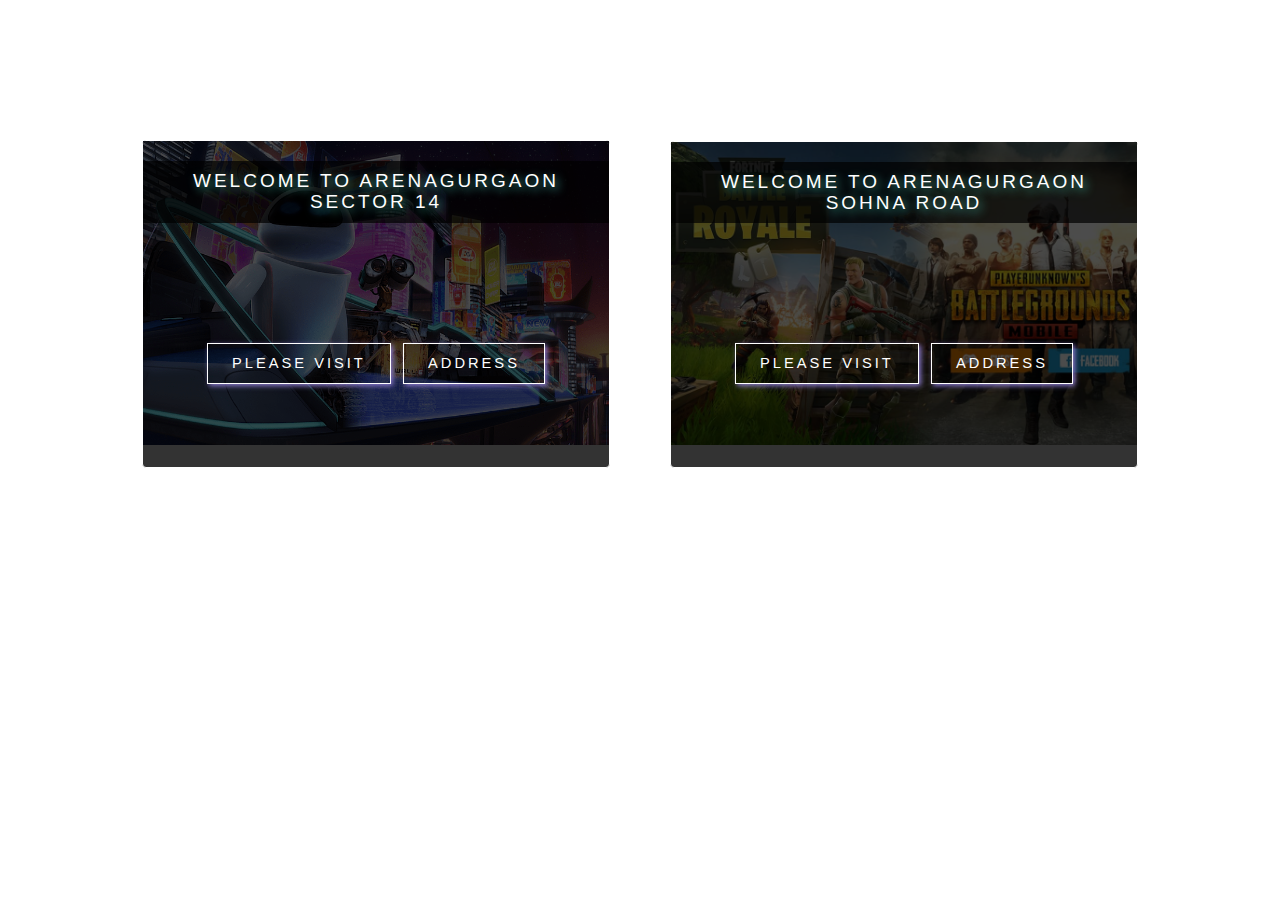
==== index.html @ 12fbbaf8 "Add website file" ====
<!Doctype html>
<html lang="EN">
   <head>
      <title>Select Center</title>
      <meta charset="utf-8">
      <meta name="viewport" content="width=device-width, initial-scale=1">
      <link rel="stylesheet" href="https://maxcdn.bootstrapcdn.com/bootstrap/3.4.0/css/bootstrap.min.css">
      <link rel="stylesheet" href="css/font-awesome.min.css">
      <!-- <link href="https://fonts.googleapis.com/css?family=Poppins:100,200,300,300i,400,400i,500,600,700,800" rel="stylesheet"> -->
      <!-- <link rel="stylesheet" href="https://cdnjs.cloudflare.com/ajax/libs/hover.css/2.3.1/css/hover-min.css"> -->
     <link rel="stylesheet" href="css/home.css">
     <!-- Global site tag (gtag.js) - Google Analytics -->
<script async src="https://www.googletagmanager.com/gtag/js?id=UA-45527570-1"></script>
<script>
  window.dataLayer = window.dataLayer || [];
  function gtag(){dataLayer.push(arguments);}
  gtag('js', new Date());

  gtag('config', 'UA-45527570-1');
</script>

   </head>
   <body>
      <!-- <div class='container-fluid main-page no-padding'>
         <video id="video" autoplay playsinline autoplay muted loop controls="false">
            <source src="video/video.mp4" type="video/mp4">
         </video>
      </div> -->
      <div class="container-fluid location-main">
         <div class="container">
            <div class="row">
               <div class="col-sm-12 main-gal no-padding">
                  <div class="col-sm-6 left no-padding">
                     <div class="thumbnail editrowone a">
                        <div class="hovereffect">
                           <!--never use hovereffect float:left in css with is code-->
                           <img src="images/image_m.png" class="img-responsive">
                           <div class="overlay">
                              <h2>Welcome to ArenaGurgaon<br/>Sector 14</h2>
                              <a href="gurgaon.html" class="info hvr-float-shadow">Please Visit</a>&nbsp;&nbsp;
                              <a href="#" class="info hvr-float-shadow" id="ggnb">Address</a>
                           </div>
                        </div>
                        <div class="caption editrowone a" id="ggn">        
   <h4 class="hvr-rotate"><a href="gurgaon.html">Arena Gurgaon</a></h4>                           <div class="line-mal"></div>
                           <div class="media ad sm-all">
                              <div class="media-left"><i class="fa fa-map-marker"></i> </div>
                              <div class="media-body"><a href="#" class="hvr-forward">M-25, Old DLF Colony,
Sector 14, Gurgaon - 122001</a></div>
                           </div>
                           <div class="media ph sm-all">
                              <div class="media-left"><i class="fa fa-phone"></i> </div>
                              <div class="media-body"><a href="tel:01242303883" class="hvr-forward">0124-2303883</a>, <a href="tel:9971259934" class="hvr-forward">8800538662, 9971259934</a></div>
                           </div>
                           <div class="media en sm-all">
                              <div class="media-left"><i class="fa fa-envelope"></i> </div>
                              <div class="media-body"><a href="mailto:info@arenagurgaon.com" class="hvr-forward">info@arenagurgaon.com</a><div class="hovereffect"><a href="https://maps.app.goo.gl/?link=https://goo.gl/maps/u5RBFoFxVZr?utm_source%3Dapp-invite%26mt%3D8%26pt%3D9008%26utm_medium%3DSIMPLE%26utm_campaign%3Ds2e-ai%26ct%3Ds2e-ai&apn=com.google.android.apps.maps&amv=703000000&isi=585027354&ibi=com.google.Maps&ius=comgooglemapsurl&utm_source=app-invite&mt=8&pt=9008&utm_medium=SIMPLE&utm_campaign=s2e-ai&ct=s2e-ai&invitation_id=493454522602-257215f3-f4e2-4e09-97bc-1dae7c17dde7" class="info hvr-float-shadow" target="_blank">Get Direction</a></div></div>
                           </div>
                        </div>
                     </div>
                  </div>
                  <br/><br/>
                  <div class="col-sm-6 right no-padding">
                     <div class="thumbnail editrowone a">
                        <div class="hovereffect">
                           <!--never use hovereffect float:left in css with is code-->
                           <img src="images/image_k.jpg" class="img-responsive">
                           <div class="overlay">
                              <h2>Welcome to ArenaGurgaon <br/> Sohna Road</h2>
                              <a href="sohna.html" class="info hvr-float-shadow">Please Visit</a>&nbsp;&nbsp;
                              <a href="#" class="info hvr-float-shadow" id="sohb">Address</a>
                           </div>
                        </div>
                        <div class="caption editrowone a" id="soh">       
 <h4 class="hvr-rotate"><a href="sohna.html">Arena Sohna Road</a></h4>
                           <div class="line-k"></div>
                           <div class="media ad sm-all">
                              <div class="media-left"><i class="fa fa-map-marker"></i> </div>
                              <div class="media-body"><a href="#" class="hvr-forward">103, Vipul Trade Centre, First Floor,
Gurgaon</a></div>
                           </div>
                           <div class="media ph sm-all">
                              <div class="media-left"><i class="fa fa-phone"></i> </div>
                              <div class="media-body"><a href="tel:8800394324" class="hvr-forward">8800394324</a>, <a href="tel:9315295165" class="hvr-forward">9315295165</a></div>
                           </div>
                           <div class="media en sm-all">
                              <div class="media-left"><i class="fa fa-envelope"></i> </div>
                              <div class="media-body"><a href="mailto:arena.gurgaon2@gmail.com" class="hvr-forward">arena.gurgaon2@gmail.com</a><div class="hovereffect"><a href="https://maps.app.goo.gl/?link=https://goo.gl/maps/qHz2YZpnT172?utm_source%3Dapp-invite%26mt%3D8%26pt%3D9008%26utm_medium%3DSIMPLE%26utm_campaign%3Ds2e-ai%26ct%3Ds2e-ai&apn=com.google.android.apps.maps&amv=703000000&isi=585027354&ibi=com.google.Maps&ius=comgooglemapsurl&utm_source=app-invite&mt=8&pt=9008&utm_medium=SIMPLE&utm_campaign=s2e-ai&ct=s2e-ai&invitation_id=493454522602-60f1beca-f012-47e2-ba35-cdca6f196e73" class="info hvr-float-shadow" target="_blank">Get Direction</a></div></div>
                           </div>
                        </div>
                     </div>
                  </div>
               </div>
            </div>
         </div>
      </div>
      <script src="js/jquery.min.js"></script>
      <!-- <script src="https://maxcdn.bootstrapcdn.com/bootstrap/3.4.0/js/bootstrap.min.js"></script> -->
      <script>
         var vids = $("video"); 
         $.each(vids, function(){
                this.controls = false; 
         }); 
      </script>
      <script>
         $(document).ready(function() {
            $(".caption").slideUp();
         });
         $("#ggnb").click(function() {
            event.preventDefault();
            $("#ggn").slideToggle();
         });
         $("#sohb").click(function() {
            event.preventDefault();
            $("#soh").slideToggle();
         });
      </script>
<script type='text/javascript' data-cfasync='false'>window.purechatApi = { l: [], t: [], on: function () { this.l.push(arguments); } }; (function () { var done = false; var script = document.createElement('script'); script.async = true; script.type = 'text/javascript'; script.src = 'https://app.purechat.com/VisitorWidget/WidgetScript'; document.getElementsByTagName('HEAD').item(0).appendChild(script); script.onreadystatechange = script.onload = function (e) { if (!done && (!this.readyState || this.readyState == 'loaded' || this.readyState == 'complete')) { var w = new PCWidget({c: 'f897b5e9-f92b-4bfb-98dc-9a274e1ccba1', f: true }); done = true; } }; })();</script>
   </body>
</html>
---- css/home.css ----
body {

font-family: 'Poppins', sans-serif;

font-size: 11pt;

color: #d5d5d5;

}

h1,

h2,

h3,

h4,

h5 {

font-weight: bold;

color: black;

font-family: 'Poppins', sans-serif;

}

p {

color: #9d9d9d;

font-family: 'Poppins', sans-serif;

}

ul li a {

color: #d5d5d5;

font-family: 'Poppins', sans-serif;

text-decoration:none;

}

ul li a {

font-family: 'Poppins', sans-serif;

}

.btn{

font-family: 'Poppins', sans-serif!important;

}

a:hover {

text-decoration: none;

}

#iframes {

    position: absolute;

}

.caption.editrowone.a a {
    color: white;
}

#video {

position: fixed;

top: 0;

right: 0;

width: auto;

min-width: 100%;

height: auto;

min-height: 100%;

z-index: -100;

background: transparent url(video-bg.jpg) no-repeat;

background-size: cover;

}

video {display: block;

}

.main-gal {

text-align: center;

margin: auto;

display: flex;

justify-content: center;

align-items: center;

padding-top: 12%;

}

.col-sm-12.main-gal> .left {

margin-right: 30px;

}

.col-sm-12.main-gal > .right {

margin-left: 30px;

}

.thumbnail.editrowone.a

{

border:none;

background: rgba(0,0,0,0.8);

padding: 0px 0px 22px 0px;

border:1px solid white;

}

.col-sm-12.main-gal > .left

{

max-width: 40%;

}

.col-sm-12.main-gal > .right

{

max-width: 40%;

}

.caption.editrowone.a

{

  border-top:1px solid white;

}

.media.ad.sm-all

{

	line-height: 24px;

}

.caption.editrowone.a > h4 {

color: white;

text-transform: uppercase;

letter-spacing: 2px;

padding-bottom: 6px;

text-shadow: 2px 2px 2px blue;

margin: 21px 0px 5px 0px;

}

.line-mal {

width: 178px;

height: 1px;

background: white;

margin: auto;

margin-bottom: 24px;

}

.line-k {

width: 132px;

height: 1px;

background: white;

margin: auto;

margin-bottom: 24px;

}

.sm-all a{

color: white;

}

.sm-all:hover {

color: #c93e3e;

}

.sm-all a:hover {

color: #c93e3e;

}

.sm-all:hover {

color: #c93e3e;

}

.sm-all {

color: white;

font-weight: 300;

letter-spacing: 1px;

margin-left: 18px;

margin-right: 10px;

line-height: 20px;

}

.sm-all .media-body{

text-align:left;

}

.no-padding {

padding-left: 0px;

padding-right: 0px;

}

/*hover effect of thumbnail editrowone a*/

.hovereffect {

width:100%;

height:100%;

overflow:hidden;

position:relative;

text-align:center;

cursor:default;

}

.hovereffect .overlay {

width:100%;

height:100%;

position:absolute;

overflow:hidden;

top:0;

left:0;

opacity:0;

background-color:rgba(0,0,0,0.7);

-webkit-transition:all .4s ease-in-out;

transition:all .4s ease-in-out

}

.hovereffect img {

display:block;

position:relative;

-webkit-transition:all .4s linear;

transition:all .4s linear;

}

.hovereffect h2 {

text-transform:uppercase;

color:#fff;

text-align:center;

position:relative;

font-size:19px;

background:rgba(0,0,0,0.7);

-webkit-transform:translatey(-100px);

-ms-transform:translatey(-100px);

transform:translatey(-100px);

-webkit-transition:all .2s ease-in-out;

transition:all .2s ease-in-out;

padding:10px;

letter-spacing: 3px;

text-shadow: 3px 3px 10px #3aa491;

font-weight:400;

}

.hovereffect a.info {

text-decoration:none;

display:inline-block;

text-transform:uppercase;

color:#fff;

border:1px solid #fff;

background-color:transparent;

opacity:0;

filter:alpha(opacity=0);

-webkit-transition:all .2s ease-in-out;

transition:all .2s ease-in-out;

margin:110px 0 0;

padding: 9px 24px;

letter-spacing: 3px;

box-shadow: 2px 2px 5px #8877c9;

}

.hovereffect a.info:hover {

box-shadow:0 0 5px #fff;

}

.hovereffect:hover img {

-ms-transform:scale(1.2);

-webkit-transform:scale(1.2);

transform:scale(1.2);

}

.hovereffect:hover .overlay {

opacity:1;

filter:alpha(opacity=100);

}

.hovereffect:hover h2,.hovereffect:hover a.info {

opacity:1;

filter:alpha(opacity=100);

-ms-transform:translatey(0);

-webkit-transform:translatey(0);

transform:translatey(0);

}

.hovereffect:hover a.info {

-webkit-transition-delay:.2s;

transition-delay:.2s;

}

@media (max-width: 991px) and (min-width: 768px) {

.hovereffect a.info

{

margin-top: 50px;

padding:5px 16px;

}

.hovereffect h2

{

font-size: 15px;

}

}

@media screen and (max-width: 991px)

{

.main-gal

{

padding-top:25%;

}

.col-sm-12.main-gal > .left {

margin-right: 15px;

}

.col-sm-12.main-gal > .right {

margin-left: 15px;

}

}

@media screen and (max-width: 767px)

{

.main-gal

{

display:block;

padding-top:10%;

}

.col-sm-12.main-gal > .left {

margin-right: 0px;

padding-left: 8px;

}

.col-sm-12.main-gal > .right {

margin-left: 0px;

padding-left: 8px;

}

}

@media screen and (max-width: 381px)

{

.sm-all

{

font-size:12px;

margin-left:0px;

}

.hovereffect h2

{

font-size: 15px;

}

.hovereffect a.info

{

padding:5px 15px;

font-size: 15px;

}

}

@media screen and (max-width: 400px)

{

.hovereffect a.info

{

margin-top:50px;

}

}



@media screen and (max-width: 991px)

{



.col-sm-12.main-gal > .right

{

	max-width: 100%!important;



}

.col-sm-12.main-gal > .left

{

	max-width: 100%!important;

	

}

}

.hovereffect .overlay
{
	opacity: 1;
}
.hovereffect h2
{
transform: translatey(5px);

}
.hovereffect h2, .hovereffect a.info
{
	transform: translatey(0);
	opacity: 1;
}
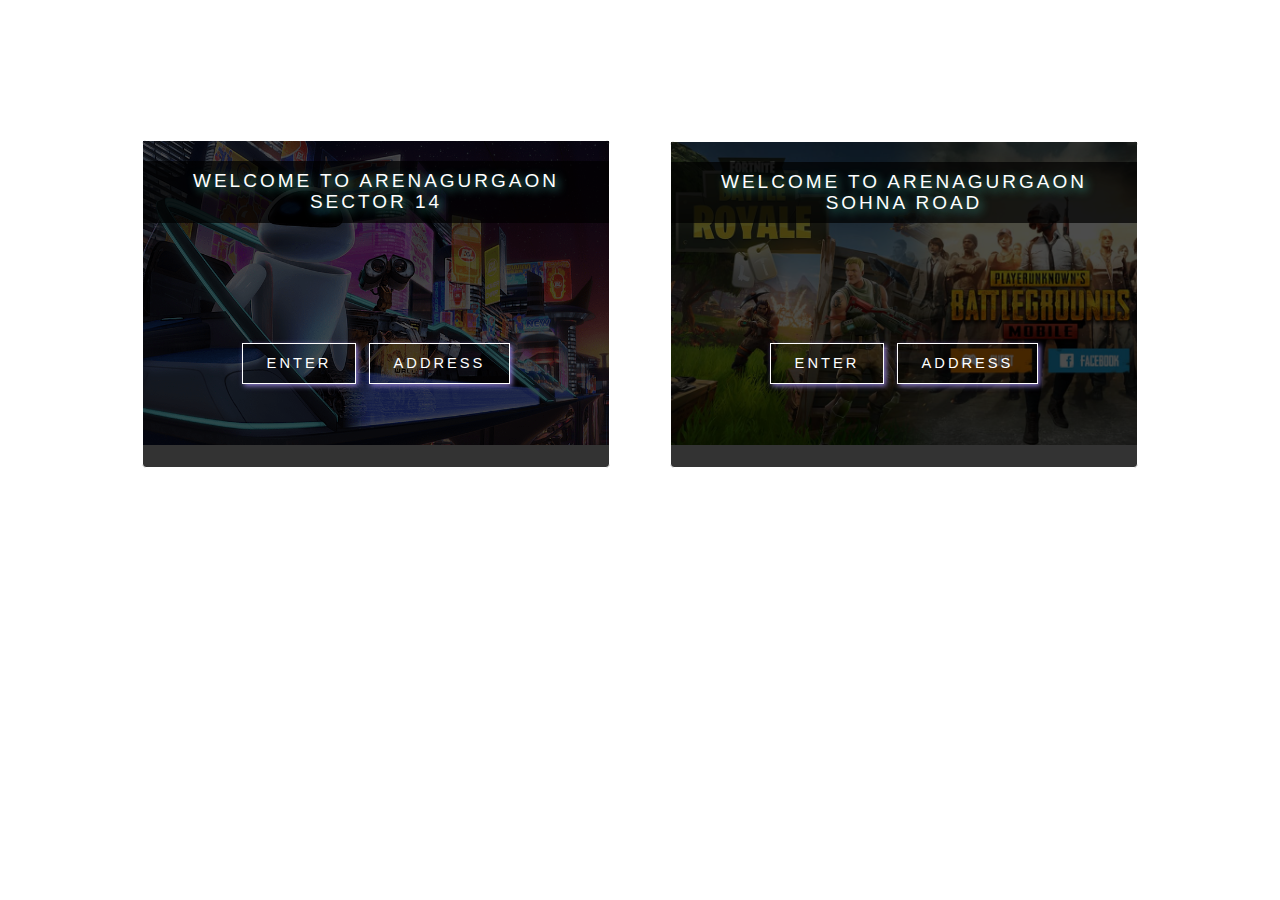
==== commit bfe77fbd: "Add Image and Content" ====
--- a/index.html
+++ b/index.html
@@ -37,7 +37,7 @@
                            <img src="images/image_m.png" class="img-responsive">
                            <div class="overlay">
                               <h2>Welcome to ArenaGurgaon<br/>Sector 14</h2>
-                              <a href="gurgaon.html" class="info hvr-float-shadow">Please Visit</a>&nbsp;&nbsp;
+                              <a href="gurgaon.html" class="info hvr-float-shadow">Enter</a>&nbsp;&nbsp;
                               <a href="#" class="info hvr-float-shadow" id="ggnb">Address</a>
                            </div>
                         </div>
@@ -67,7 +67,7 @@
                            <img src="images/image_k.jpg" class="img-responsive">
                            <div class="overlay">
                               <h2>Welcome to ArenaGurgaon <br/> Sohna Road</h2>
-                              <a href="sohna.html" class="info hvr-float-shadow">Please Visit</a>&nbsp;&nbsp;
+                              <a href="sohna.html" class="info hvr-float-shadow">Enter</a>&nbsp;&nbsp;
                               <a href="#" class="info hvr-float-shadow" id="sohb">Address</a>
                            </div>
                         </div>
